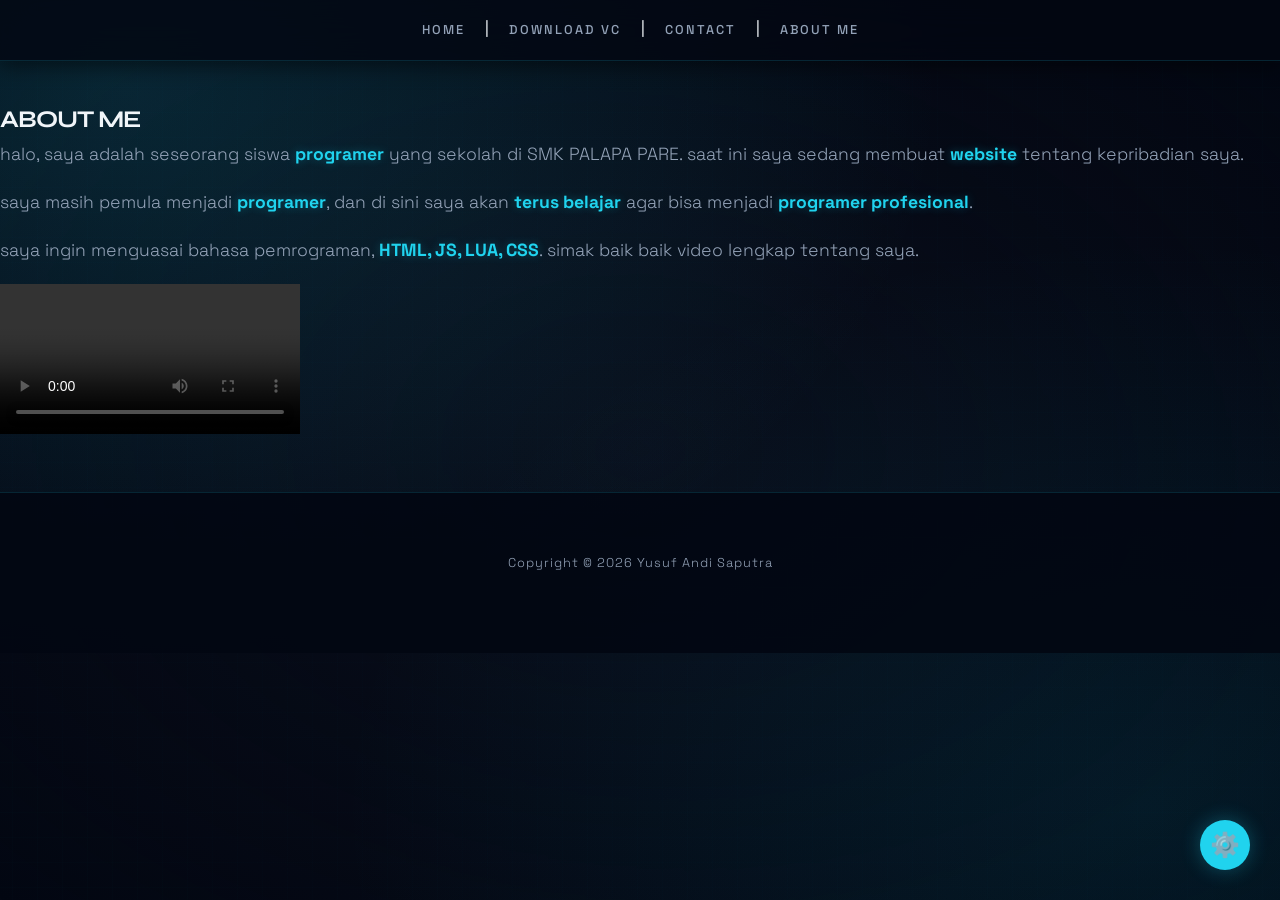
==== about.html @ d74bb00c "Add files via upload" ====
<!DOCTYPE html>
<html lang="en">
<head>
    <meta charset="UTF-8">
    <meta name="viewport" content="width=device-width, initial-scale=1.0">
    <title>yusuf andi saputra personal website</title>
    <link rel="stylesheet" href="style.css">
</head>
<body>
    
    <nav>
        <a href="index.html">home</a> |
        <a href="cv-andi.pdf">download VC</a> |
        <a href="contact.html">contact</a> |
        <a href="about.html">about me</a>
    </nav>
    
    <article>
        <div class="content-wrapper"></div>
        <h1>about me</h1>
<p>
        halo, saya adalah seseorang siswa <span class="highlight">programer</span> yang sekolah di SMK PALAPA PARE.
        saat ini saya sedang membuat <span class="highlight">website</span> tentang kepribadian saya.
    </p>
    <p>
        saya masih pemula menjadi <span class="highlight">programer</span>, dan di sini
        saya akan <span class="highlight">terus belajar</span> agar bisa menjadi <span class="highlight">programer profesional</span>.
    </p>
    <p>
        saya ingin menguasai bahasa pemrograman, <span class="highlight">HTML, JS, LUA, CSS</span>.
        simak baik baik video lengkap tentang saya.
    </p>
        <video controls>
            <source src="video/video-about.webm" type="video/webm"/>
        </video>
    </article>
        <div class="aura-settings-container">
    <button id="gearBtn" class="gear-icon">
        <i class="fas fa-cog"></i> <span>⚙️</span> 
    </button>
    
    <div id="auraPanel" class="aura-controller hidden">
        <div class="panel-header">
            <h3>Aura Control</h3>
        </div>
        
        <div class="control-item">
            <label>Warna Aura</label>
            <input type="range" id="hueRange" min="0" max="360" value="188">
        </div>
        
        <div class="control-item">
            <label>Kecerahan</label>
            <input type="range" id="lightRange" min="20" max="80" value="53">
        </div>
    </div>
</div>
    <footer>
        <p>Copyright &copy; 2026 Yusuf Andi Saputra</p>
    </footer>
    <script src="script.js"></script>
</body>
</html>
---- style.css ----
/* ============================================================
   YUSUF ANDI SAPUTRA - AURA ++ CORE STYLE
   Concept: Cyberpunk Neo-Mint | Dark Mode
   ============================================================ */

/* ============================================================
   YUSUF ANDI SAPUTRA - AURA ++ CORE STYLE (FIXED)
   ============================================================ */

@import url('https://fonts.googleapis.com/css2?family=Space+Grotesk:wght@300;500;700&family=Syne:wght@700;800&display=swap');

:root {
    /* 1. KONTROL WARNA (HSL agar bisa diatur Slider) */
    --aura-hue: 188; 
    --aura-sat: 86%;
    --aura-light: 53%;
    
    /* Variable Warna Utama */
    --aura-main: hsl(var(--aura-hue), var(--aura-sat), var(--aura-light));
    --aura-secondary: hsl(var(--aura-hue), var(--aura-sat), 40%);
    --aura-glow: hsla(var(--aura-hue), var(--aura-sat), var(--aura-light), 0.3);
    
    --bg-void: #030712;
    --bg-card: rgba(10, 15, 28, 0.6);
    --text-primary: #f1f5f9;
    --text-muted: #94a3b8;
    --border-aura: hsla(var(--aura-hue), var(--aura-sat), var(--aura-light), 0.15);

    /* 2. VARIABLE ANIMASI (INI YANG BIKIN GAK KAKU) */
    --t-fast: 0.2s ease;
    --t-soft: 0.5s cubic-bezier(0.4, 0, 0.2, 1);
    
    --font-heading: 'Syne', sans-serif;
    --font-body: 'Space Grotesk', sans-serif;
}

/* --- RESET & BASE --- */
* {
    margin: 0;
    padding: 0;
    box-sizing: border-box;
    cursor: crosshair; /* Cursor Hacker */
}

html {
    scroll-behavior: smooth;
}

body {
    font-family: var(--font-body);
    background-color: var(--bg-void);
    color: var(--text-primary);
    line-height: 1.6;
    overflow-x: hidden;
    position: relative;
}

/* BACKGROUND AURA EFFECT (Mesh Gradient) */
body::before {
    content: '';
    position: fixed;
    top: 0; left: 0; width: 100%; height: 100%;
    background: 
        radial-gradient(at 10% 10%, rgba(34, 211, 238, 0.15) 0px, transparent 50%),
        radial-gradient(at 90% 90%, rgba(6, 182, 212, 0.1) 0px, transparent 50%),
        radial-gradient(at 50% 50%, rgba(10, 15, 28, 0.9) 0px, transparent 100%);
    z-index: -2;
}

/* GRID OVERLAY (Optional, nambah tekstur cyber) */
body::after {
    content: '';
    position: fixed;
    top: 0; left: 0; width: 100%; height: 100%;
    background-image: linear-gradient(0deg, transparent 24%, rgba(34, 211, 238, 0.02) 25%, rgba(34, 211, 238, 0.02) 26%, transparent 27%, transparent 74%, rgba(34, 211, 238, 0.02) 75%, rgba(34, 211, 238, 0.02) 76%, transparent 77%, transparent), linear-gradient(90deg, transparent 24%, rgba(34, 211, 238, 0.02) 25%, rgba(34, 211, 238, 0.02) 26%, transparent 27%, transparent 74%, rgba(34, 211, 238, 0.02) 75%, rgba(34, 211, 238, 0.02) 76%, transparent 77%, transparent);
    background-size: 50px 50px;
    z-index: -1;
    opacity: 0.5;
}

/* --- TYPOGRAPHY --- */
h1, h2, h3 {
    font-family: var(--font-heading);
    text-transform: uppercase;
    letter-spacing: -1px;
}

.highlight {
    color: var(--aura-main);
    font-weight: 700;
    text-shadow: 0 0 10px var(--aura-glow);
}

/* --- NAVIGATION (Aura Top Bar) --- */
nav {
    display: flex;
    justify-content: center;
    padding: 15px;
    background: rgba(3, 7, 18, 0.8);
    backdrop-filter: blur(15px);
    border-bottom: 1px solid var(--border-aura);
    position: sticky;
    top: 0;
    z-index: 1000;
    box-shadow: 0 5px 20px rgba(0,0,0,0.5);
}

nav a {
    color: var(--text-muted);
    text-decoration: none;
    margin: 0 20px;
    font-weight: 500;
    font-size: 0.8rem;
    text-transform: uppercase;
    letter-spacing: 2px;
    transition: var(--t-fast);
    position: relative;
    padding: 5px 0;
}

/* Hover Line Effect */
nav a::after {
    content: '';
    position: absolute;
    bottom: 0; left: 0; width: 0; height: 2px;
    background: var(--aura-main);
    transition: var(--t-fast);
    box-shadow: 0 0 10px var(--aura-main);
}

nav a:hover {
    color: var(--text-primary);
    text-shadow: 0 0 10px var(--aura-main);
}

nav a:hover::after {
    width: 100%;
}

/* --- HERO SECTION (Aura Core) --- */
header.hero-section {
    padding: 120px 20px 60px;
    text-align: center;
    display: flex;
    flex-direction: column;
    align-items: center;
    position: relative;
}

/* Container Foto dengan Aura Berputar & Pulsing */
.profile-container {
    position: relative;
    width: 280px;
    height: 280px;
    margin-bottom: 40px;
}

/* Bingkai Aura Luar (Pulsing) */
.avatar-glow {
    width: 100%;
    height: 100%;
    border-radius: 50%;
    position: relative;
    display: flex;
    align-items: center;
    justify-content: center;
    overflow: hidden;
    padding: 8px; /* Jarak bingkai ke foto */
    background: var(--bg-void);
    border: 2px solid var(--border-aura);
    box-shadow: 0 0 30px var(--aura-glow);
    animation: auraPulse 4s infinite alternate;
}

/* Animasi Putar (Conic Gradient) */
.avatar-glow::before {
    content: '';
    position: absolute;
    width: 200%;
    height: 200%;
    background: conic-gradient(
        transparent, 
        var(--aura-main), 
        transparent 30%, 
        var(--aura-secondary), 
        transparent 60%
    );
    animation: rotateAura 6s linear infinite;
    filter: blur(5px);
}

/* Foto Profil Asli */
.avatar-glow img {
    width: 100%;
    height: 100%;
    object-fit: cover;
    border-radius: 50%;
    position: relative;
    z-index: 2;
    border: 5px solid var(--bg-void); /* Border pemisah */
}

/* Text Stylings Hero */
h1.hero-title {
    font-size: clamp(3rem, 10vw, 5rem);
    background: linear-gradient(to bottom, #fff 40%, var(--aura-main));
    -webkit-background-clip: text;
    -webkit-text-fill-color: transparent;
    filter: drop-shadow(0 0 15px var(--aura-glow));
    margin-bottom: 10px;
}

.hero-subtitle {
    color: var(--aura-main);
    font-size: 1.2rem;
    font-weight: 700;
    letter-spacing: 5px;
    text-transform: uppercase;
    text-shadow: 0 0 15px var(--aura-main);
    min-height: 1.6em;
}

/* --- CARDS & CONTENT (Aura Glass) --- */
.content-wrapper {
    max-width: 1000px;
    margin: 0 auto;
    padding: 20px;
    position: relative;
}

article.glass-card {
    background: var(--bg-card);
    padding: 50px;
    border-radius: 12px; /* Lebih tajam */
    border: 1px solid var(--border-aura);
    margin-bottom: 40px;
    backdrop-filter: blur(20px);
    position: relative;
    overflow: hidden;
    transition: var(--t-soft);
}

/* Hover Aura on Card */
article.glass-card:hover {
    transform: translateY(-5px) scale(1.01);
    border-color: rgba(34, 211, 238, 0.4);
    box-shadow: 0 20px 50px rgba(0,0,0,0.7), 0 0 20px var(--aura-glow);
}

/* Sudut Dekoratif Cyber */
article.glass-card::before {
    content: '';
    position: absolute;
    top: 0; left: 0; width: 20px; height: 20px;
    border-top: 3px solid var(--aura-main);
    border-left: 3px solid var(--aura-main);
}
article.glass-card::after {
    content: '';
    position: absolute;
    bottom: 0; right: 0; width: 20px; height: 20px;
    border-bottom: 3px solid var(--aura-main);
    border-right: 3px solid var(--aura-main);
}

h2 {
    font-size: 2rem;
    color: #fff;
    margin-bottom: 30px;
    position: relative;
    display: inline-block;
}

h2::after {
    content: '';
    position: absolute;
    bottom: -5px; left: 0; width: 50%; height: 3px;
    background: var(--aura-main);
    box-shadow: 0 0 10px var(--aura-main);
}

p {
    color: var(--text-muted);
    font-size: 1.1rem;
    margin-bottom: 20px;
    font-weight: 300;
}

/* --- TABLES & LISTS (Cyber Style) --- */
.table-container {
    overflow-x: auto;
    border: 1px solid var(--border-aura);
    border-radius: 8px;
    background: rgba(0,0,0,0.3);
}

table { width: 100%; border-collapse: collapse; min-width: 500px;}
th { 
    text-align: left; 
    color: var(--aura-main); 
    padding: 20px; 
    border-bottom: 2px solid var(--border-aura); 
    text-transform: uppercase;
    font-size: 0.8rem;
    letter-spacing: 1px;
}
td { padding: 20px; color: var(--text-muted); border-bottom: 1px solid rgba(255,255,255,0.03); }

tr:last-child td { border-bottom: none; }
tr:hover td { background: rgba(34, 211, 238, 0.05); color: #fff; }

ul { list-style: none; }
ul li { margin-bottom: 10px; position: relative; padding-left: 20px; }
ul li::before {
    content: '➢'; /* Arrow cyber */
    position: absolute;
    left: 0;
    color: var(--aura-main);
}

/* --- KEYFRAMES ANIMATION --- */
@keyframes rotateAura {
    from { transform: rotate(0deg); }
    to { transform: rotate(360deg); }
}

@keyframes auraPulse {
    0% { box-shadow: 0 0 20px var(--aura-glow), inset 0 0 10px rgba(34, 211, 238, 0.1); }
    100% { box-shadow: 0 0 40px rgba(34, 211, 238, 0.5), inset 0 0 20px rgba(34, 211, 238, 0.3); }
}

/* --- FOOTER --- */
footer {
    text-align: center;
    padding: 60px 20px;
    color: var(--text-muted);
    border-top: 1px solid var(--border-aura);
    background: rgba(3, 7, 18, 0.9);
    position: relative;
    margin-top: 50px;
}

footer p { font-size: 0.8rem; letter-spacing: 1px; }

/* --- RESPONSIVE FIXES --- */
@media (max-width: 768px) {
    header.hero-section { padding: 100px 15px 40px; }
    .profile-container { width: 200px; height: 200px; }
    h1.hero-title { font-size: 3rem; }
    article.glass-card { padding: 30px; }
    nav a { margin: 0 10px; font-size: 0.7rem; }
}
/* --- CONTACT ME AURA ++ FIX --- */

.aura-form-container {
    max-width: 600px !important;
    margin: 40px auto;
    border: 1px solid var(--aura-main) !important; /* Bingkai luar nyala */
    box-shadow: 0 0 20px var(--aura-glow) !important;
}

.form-header {
    text-align: center;
    margin-bottom: 30px;
}

.form-header h2::after {
    left: 25%; /* Biar garis bawahnya di tengah */
}

.input-group {
    margin-bottom: 20px;
    position: relative;
}

.input-group label {
    display: block;
    color: var(--aura-main);
    font-size: 0.8rem;
    text-transform: uppercase;
    margin-bottom: 8px;
    letter-spacing: 1px;
}

.input-group input, 
.input-group textarea {
    width: 100%;
    background: rgba(0, 0, 0, 0.4);
    border: 1px solid var(--border-aura);
    border-radius: 8px;
    padding: 12px 15px;
    color: white;
    font-family: var(--font-body);
    transition: all 0.3s ease;
}

.input-group input:focus, 
.input-group textarea:focus {
    outline: none;
    border-color: var(--aura-main);
    background: rgba(34, 211, 238, 0.05);
    box-shadow: 0 0 15px var(--aura-glow);
}

/* Tombol Kirim Aura */
.aura-btn {
    width: 100%;
    padding: 15px;
    background: transparent;
    border: 1px solid var(--aura-main);
    color: var(--aura-main);
    font-family: var(--font-heading);
    font-weight: 800;
    text-transform: uppercase;
    cursor: pointer;
    position: relative;
    overflow: hidden;
    transition: 0.4s;
    border-radius: 8px;
}

.aura-btn:hover {
    color: var(--bg-void);
    background: var(--aura-main);
    box-shadow: 0 0 30px var(--aura-main);
}

.aura-btn span {
    position: relative;
    z-index: 2;
}

/* Biar responsive di HP */
@media (max-width: 600px) {
    .aura-form-container {
        padding: 20px !important;
        margin: 20px 10px;
    }
}
/* --- SUPREME CONTACT FORM STYLE --- */

/* --- SUPREME CONTACT FORM STYLE --- */

.supreme-form {
    margin-top: 30px;
}

.field-box {
    position: relative;
    margin-bottom: 40px;
}

/* Base Input: Transparan & Tanpa Border Samping/Atas */
.field-box input, 
.field-box textarea {
    width: 100%;
    background: transparent !important;
    border: none !important;
    border-bottom: 2px solid #333 !important; /* Garis default gelap */
    padding: 10px 0;
    color: white !important;
    font-size: 1.1rem;
    outline: none;
    font-family: 'Space Grotesk', sans-serif;
}

/* Label Posisi Awal (Menutup Input) */
.field-box label {
    position: absolute;
    left: 0;
    top: 10px;
    color: #94a3b8;
    transition: 0.3s cubic-bezier(0.4, 0, 0.2, 1);
    pointer-events: none;
    text-transform: uppercase;
    letter-spacing: 2px;
    font-size: 0.9rem;
}

/* Garis Biru Neon (Default Lebar 0) */
.field-box .line {
    position: absolute;
    bottom: 0;
    left: 0;
    width: 0;
    height: 2px;
    background: #22d3ee; /* Warna Cyan Aura ++ */
    transition: 0.5s ease;
}

/* EFEK SAAT DIKLIK (FOCUS) */
/* 1. Garis memanjang jadi 100% dan bersinar */
.field-box input:focus ~ .line,
.field-box textarea:focus ~ .line {
    width: 100%;
    box-shadow: 0 0 15px #22d3ee;
}

/* 2. Label terbang ke atas dan berubah warna jadi Cyan */
.field-box input:focus ~ label, 
.field-box input:not(:placeholder-shown) ~ label,
.field-box textarea:focus ~ label,
.field-box textarea:not(:placeholder-shown) ~ label {
    top: -20px;
    font-size: 0.75rem;
    color: #22d3ee;
    text-shadow: 0 0 10px rgba(34, 211, 238, 0.5);
}

/* Tombol Supreme */
.btn-supreme {
    width: 100%;
    padding: 15px;
    background: transparent;
    border: 1px solid #22d3ee;
    color: #22d3ee;
    font-family: 'Syne', sans-serif;
    font-weight: 800;
    cursor: pointer;
    position: relative;
    overflow: hidden;
    transition: 0.4s;
    border-radius: 4px;
    text-transform: uppercase;
}

.btn-supreme:hover {
    background: #22d3ee;
    color: #030712;
    box-shadow: 0 0 30px #22d3ee;
}
/* Fix warna putih menyebalkan saat auto-fill */
input:-webkit-autofill,
input:-webkit-autofill:hover, 
input:-webkit-autofill:focus,
textarea:-webkit-autofill,
textarea:-webkit-autofill:hover,
textarea:-webkit-autofill:focus {
    -webkit-text-fill-color: white !important;
    -webkit-box-shadow: 0 0 0px 1000px var(--bg-void) inset !important;
    transition: background-color 5000s ease-in-out 0s;
}
/* --- GEAR SETTINGS STYLE --- */
.aura-settings-container {
    position: fixed;
    bottom: 30px;
    right: 30px;
    z-index: 10000;
}

.gear-icon {
    background: var(--aura-main);
    border: none;
    width: 50px;
    height: 50px;
    border-radius: 50%;
    cursor: pointer;
    font-size: 24px;
    display: flex;
    align-items: center;
    justify-content: center;
    box-shadow: 0 0 20px var(--aura-glow);
    transition: var(--t-soft);
}

.gear-icon:hover {
    transform: rotate(90deg) scale(1.1);
}

.aura-controller {
    position: absolute;
    bottom: 70px;
    right: 0;
    width: 220px;
    background: rgba(10, 15, 28, 0.95);
    backdrop-filter: blur(15px);
    padding: 20px;
    border-radius: 20px;
    border: 1px solid var(--border-aura);
    box-shadow: 0 10px 40px rgba(0,0,0,0.8);
    transition: var(--t-soft);
    opacity: 1;
    transform: translateY(0);
}

/* Sembunyikan panel */
.aura-controller.hidden {
    opacity: 0;
    transform: translateY(20px);
    pointer-events: none;
}

.control-item {
    margin-top: 15px;
}

.control-item label {
    display: block;
    font-size: 10px;
    color: var(--aura-main);
    margin-bottom: 5px;
    letter-spacing: 1px;
    font-weight: 800;
}

.control-item input[type="range"] {
    width: 100%;
    accent-color: var(--aura-main);
}
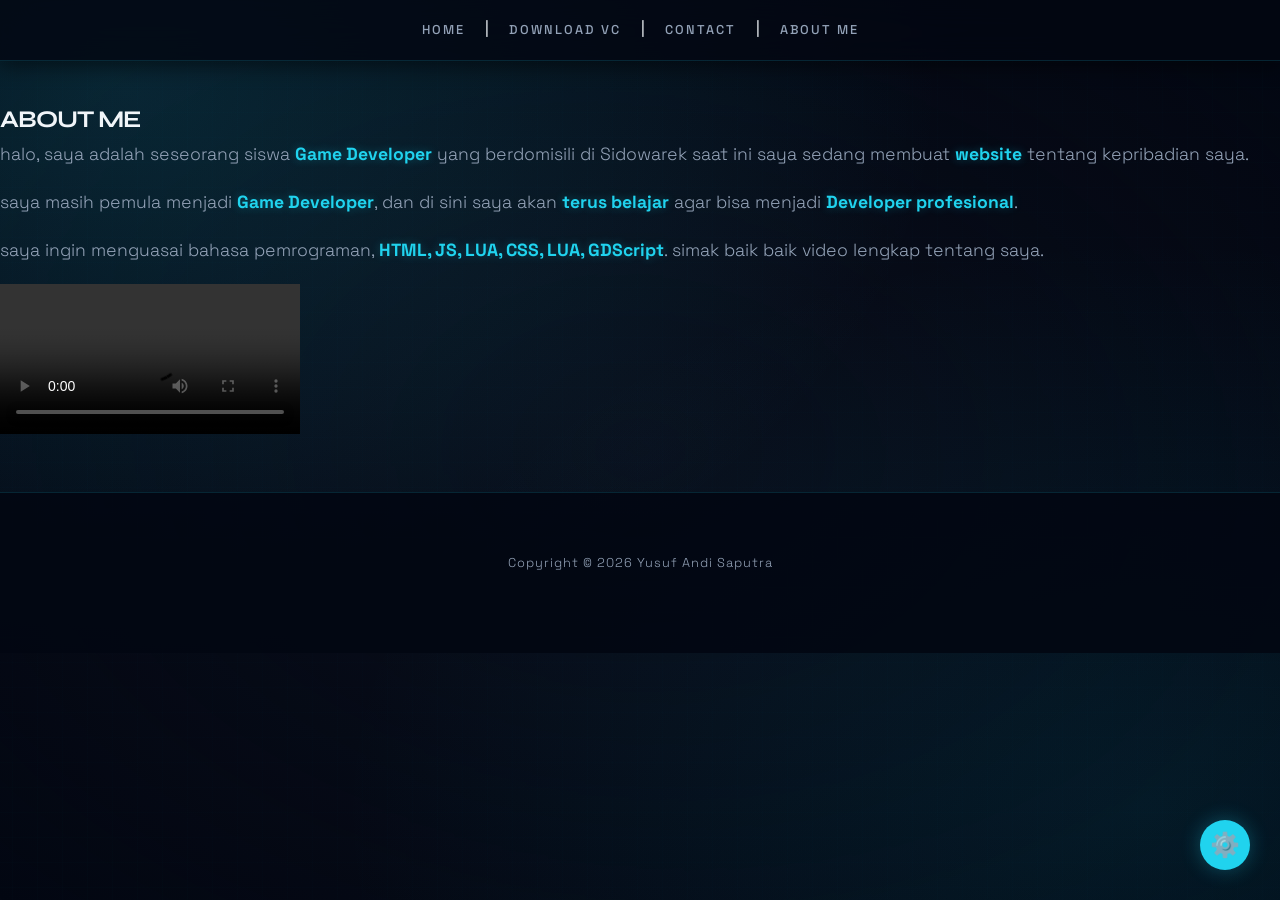
==== commit 33301328: "Update about.html" ====
--- a/about.html
+++ b/about.html
@@ -19,15 +19,15 @@
         <div class="content-wrapper"></div>
         <h1>about me</h1>
 <p>
-        halo, saya adalah seseorang siswa <span class="highlight">programer</span> yang sekolah di SMK PALAPA PARE.
+        halo, saya adalah seseorang siswa <span class="highlight">Game Developer</span> yang berdomisili di Sidowarek
         saat ini saya sedang membuat <span class="highlight">website</span> tentang kepribadian saya.
     </p>
     <p>
-        saya masih pemula menjadi <span class="highlight">programer</span>, dan di sini
-        saya akan <span class="highlight">terus belajar</span> agar bisa menjadi <span class="highlight">programer profesional</span>.
+        saya masih pemula menjadi <span class="highlight">Game Developer</span>, dan di sini
+        saya akan <span class="highlight">terus belajar</span> agar bisa menjadi <span class="highlight">Developer profesional</span>.
     </p>
     <p>
-        saya ingin menguasai bahasa pemrograman, <span class="highlight">HTML, JS, LUA, CSS</span>.
+        saya ingin menguasai bahasa pemrograman, <span class="highlight">HTML, JS, LUA, CSS, LUA, GDScript</span>.
         simak baik baik video lengkap tentang saya.
     </p>
         <video controls>
@@ -60,4 +60,4 @@
     </footer>
     <script src="script.js"></script>
 </body>
-</html>+</html>
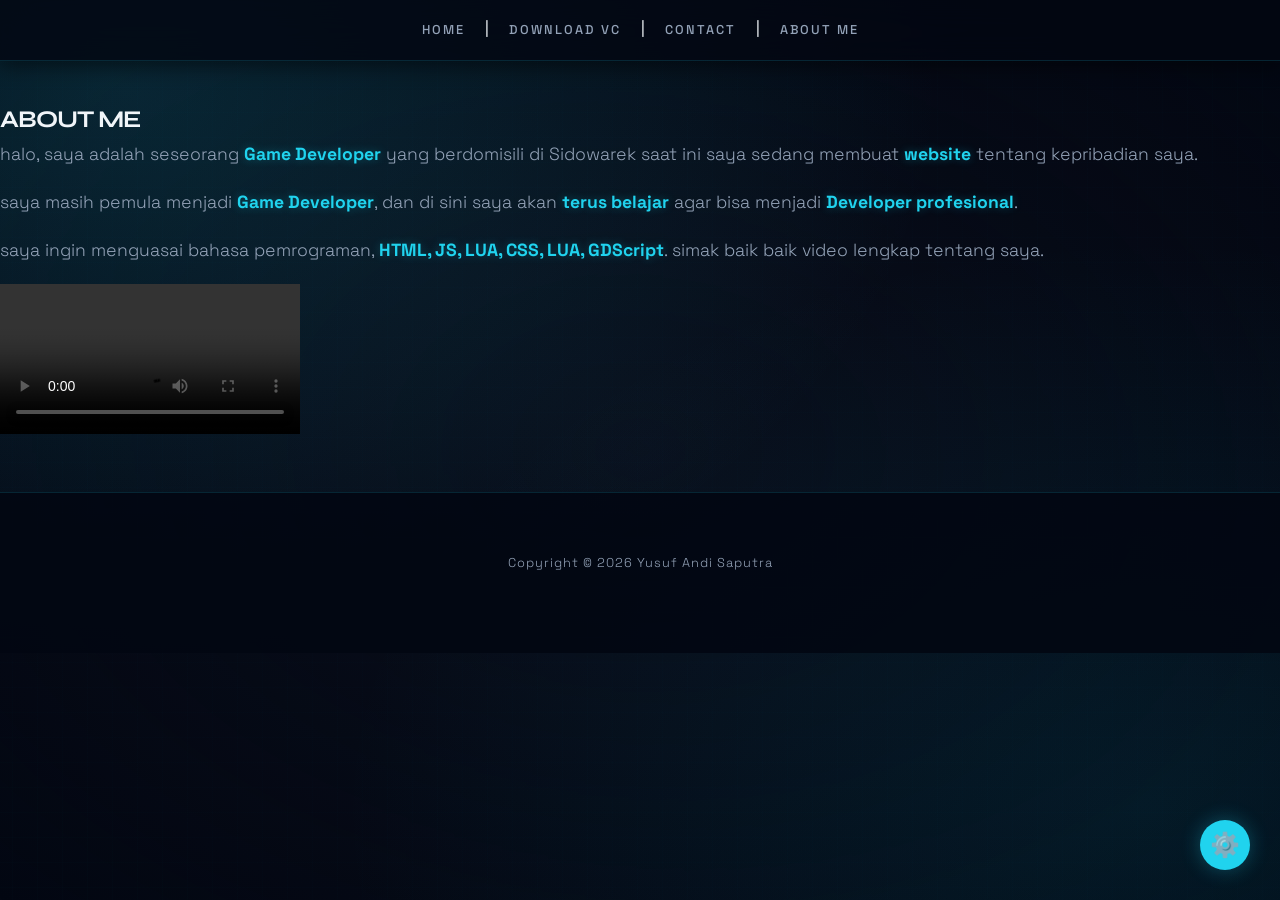
==== commit 3614f467: "Update about.html" ====
--- a/about.html
+++ b/about.html
@@ -19,7 +19,7 @@
         <div class="content-wrapper"></div>
         <h1>about me</h1>
 <p>
-        halo, saya adalah seseorang siswa <span class="highlight">Game Developer</span> yang berdomisili di Sidowarek
+        halo, saya adalah seseorang <span class="highlight">Game Developer</span> yang berdomisili di Sidowarek
         saat ini saya sedang membuat <span class="highlight">website</span> tentang kepribadian saya.
     </p>
     <p>
